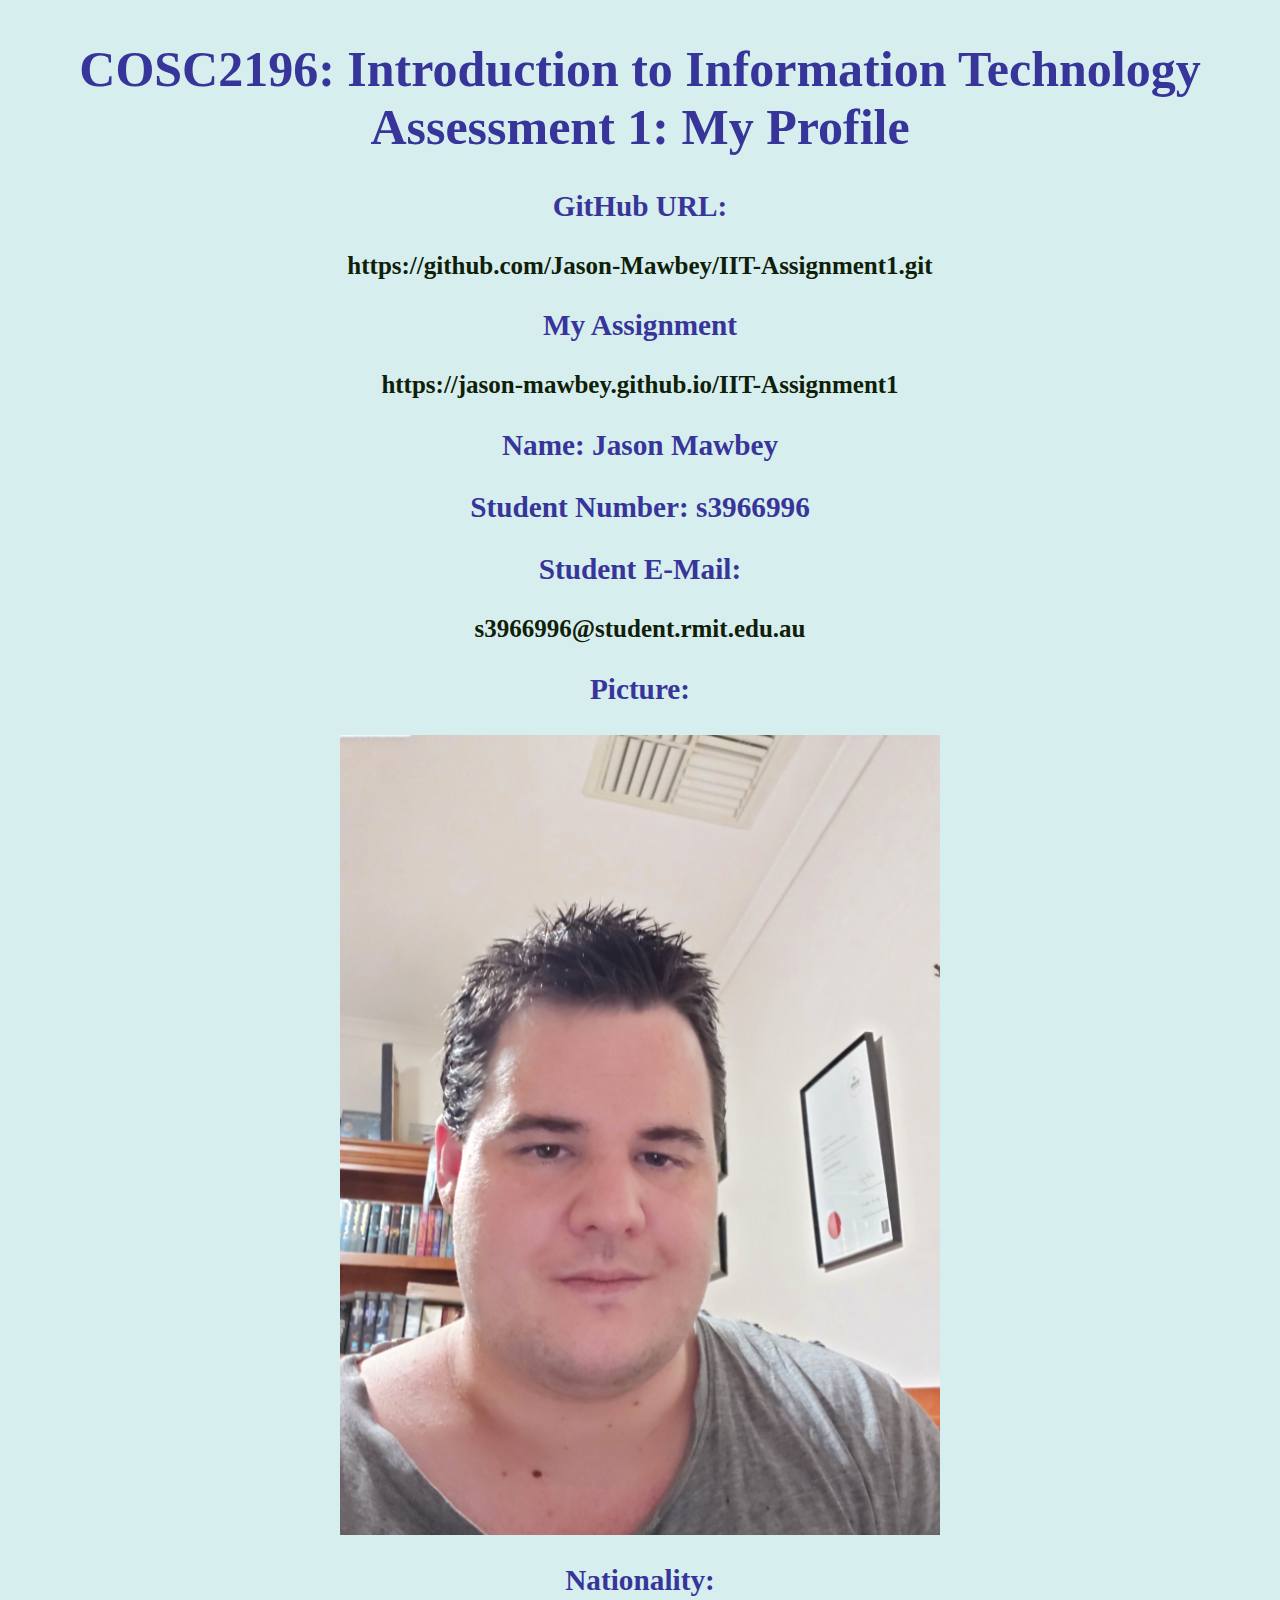
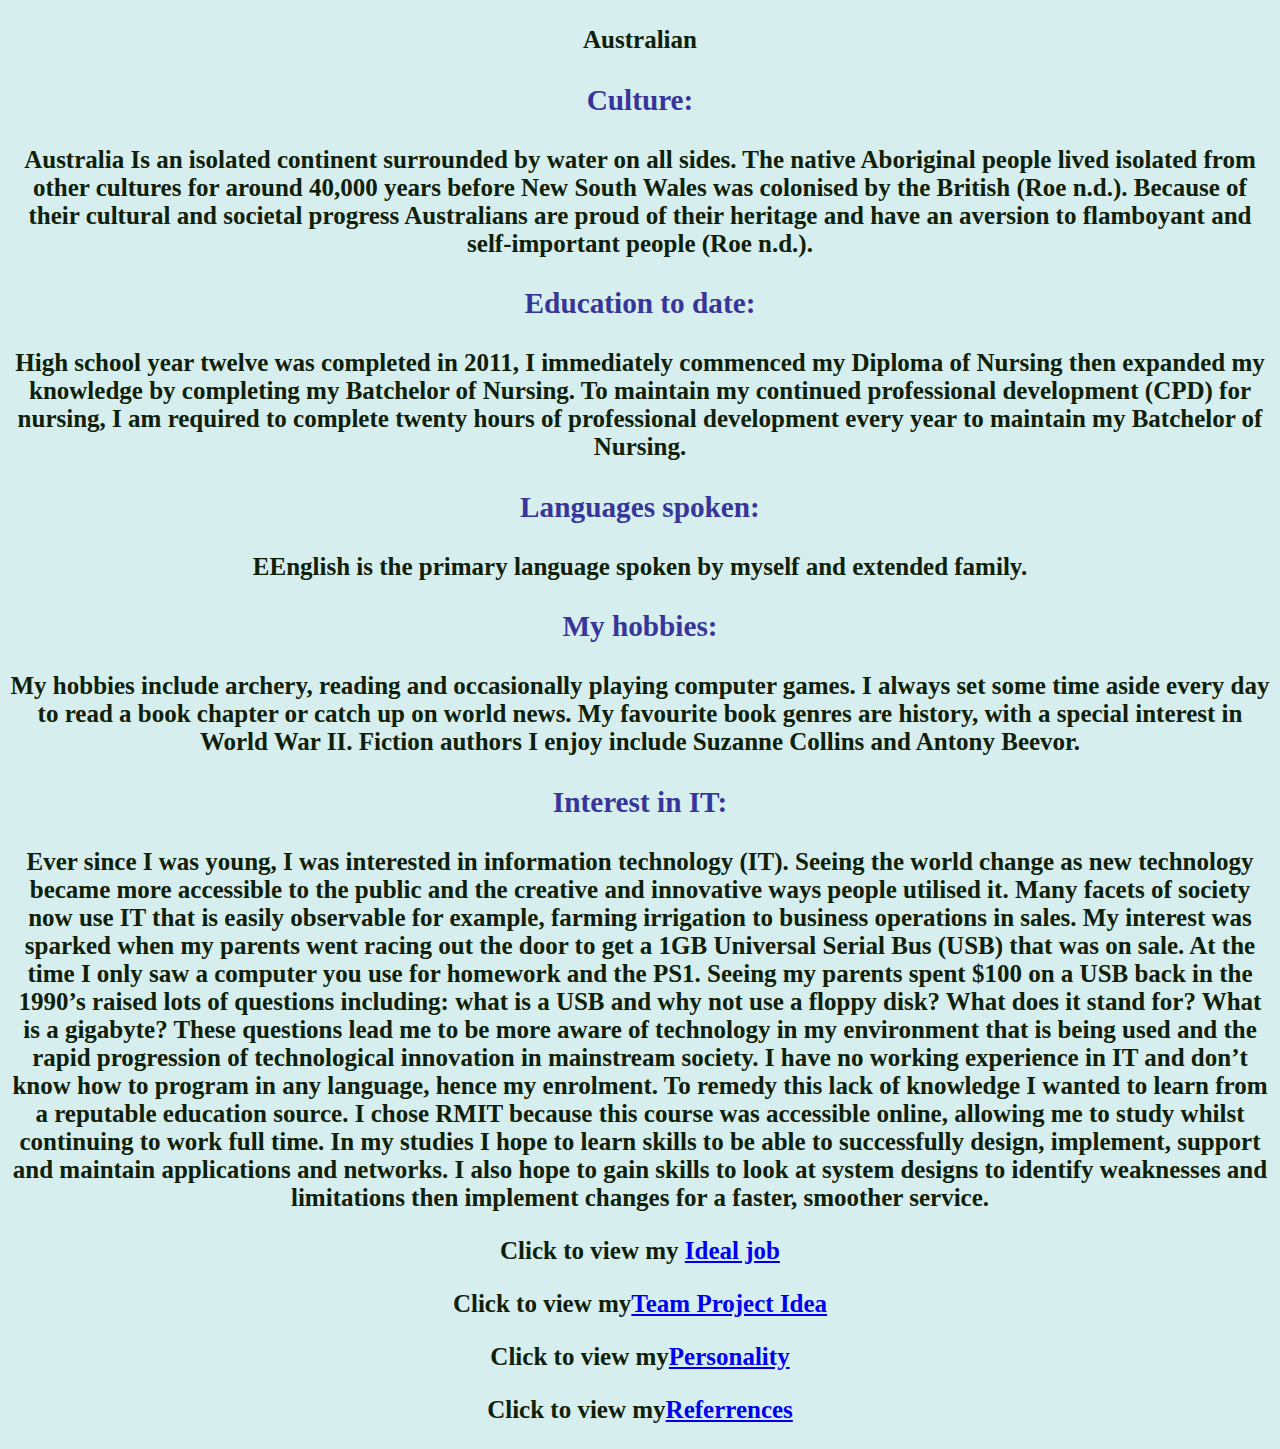
==== index.html @ a57bf664 "Rename Index.html to index.html" ====
<!DOCTYPE html>
<html lang="en" dir="ltr">
  <head>
    <meta charset="utf-8">
    <title>Introduction to Information Technology Assessment 1</title>
    <link rel="stylesheet" href="MyStyles.css">
  </head>
<body>


<h1>COSC2196: Introduction to Information Technology Assessment 1: My Profile</h1>
<h3>GitHub URL:</h3><p>https://github.com/Jason-Mawbey/IIT-Assignment1.git</p>
<h3>My Assignment</h3><p>https://jason-mawbey.github.io/IIT-Assignment1 </p>

<h3>Name: Jason Mawbey</h3>
<h3>Student Number: s3966996</h3>
<h3>Student E-Mail:</h3> <p>s3966996@student.rmit.edu.au</p>

<h3>Picture:</h3> <img src="Jason for assignment 1.jpg" width="100%">
<h3>Nationality:</h3><p>Australian</p>
<h3>Culture:</h3><p>Australia Is an isolated continent surrounded by water on all sides. The native Aboriginal people lived isolated from other cultures for around 40,000 years before New South Wales was colonised by the British (Roe n.d.). Because of their cultural and societal progress Australians are proud of their heritage and have an aversion to flamboyant and self-important people (Roe n.d.). </p>
<h3>Education to date:</h3> <p>High school year twelve was completed in 2011, I immediately commenced my Diploma of Nursing then expanded my knowledge by completing my Batchelor of Nursing.
To maintain my continued professional development (CPD) for nursing, I am required to complete twenty hours of professional development every year to maintain my Batchelor of Nursing.</p>
<h3>Languages spoken:</h3><p>EEnglish is the primary language spoken by myself and extended family.</p>
<h3>My hobbies:</h3> <p>My hobbies include archery, reading and occasionally playing computer games. I always set some time aside every day to read a book chapter or catch up on world news. My favourite book genres are history, with a special interest in World War II. Fiction authors I enjoy include Suzanne Collins and Antony Beevor.</p>
<h3>Interest in IT:</h3><p>Ever since I was young, I was interested in information technology (IT). Seeing the world change as new technology became more accessible to the public and the creative and innovative ways people utilised it. Many facets of society now use IT that is easily observable  for example, farming irrigation to business operations in sales.
My interest was sparked when my parents went racing out the door to get a 1GB Universal Serial Bus (USB) that was on sale. At the time I only saw a computer you use for homework and the PS1. Seeing my parents spent $100 on a USB back in the 1990’s raised lots of questions including: what is a USB and why not use a floppy disk? What does it stand for? What is a gigabyte?
These questions lead me to be more aware of technology in my environment that is being used and the rapid progression of technological innovation in mainstream society.
I have no working experience in IT and don’t know how to program in any language, hence my enrolment. To remedy this lack of knowledge I wanted to learn from a reputable education source. I chose RMIT because this course was accessible online, allowing me to study whilst continuing to work full time.
In my studies I hope to learn skills to be able to successfully design, implement, support and maintain applications and networks. I also hope to gain skills to look at system designs to identify weaknesses and limitations then implement changes for a faster, smoother service.</p>


<p>Click to view my <a href="Ideal Job">Ideal job</a></p>
<p>Click to view my<a href="Team Project Idea">Team Project Idea</a></p>
<p>Click to view my<a href="My Personality">Personality</a></p>
<p>Click to view my<a href="References">Referrences</a></p>



</body>
</html>
---- MyStyles.css ----
body { background-color: #d7eeef;
    color: #118c11;
    font-size: 25px;
    font-weight: bold;
    text-align: center;
    margin-top: 40px; }
h1 {color: #37359a; text-align: center;}
h3 {color: #37359a; text-align: center;}
p {color: #0f2008;}

img {width: 600px;
      display: block;
      margin-left: auto;
      margin-right: auto;}
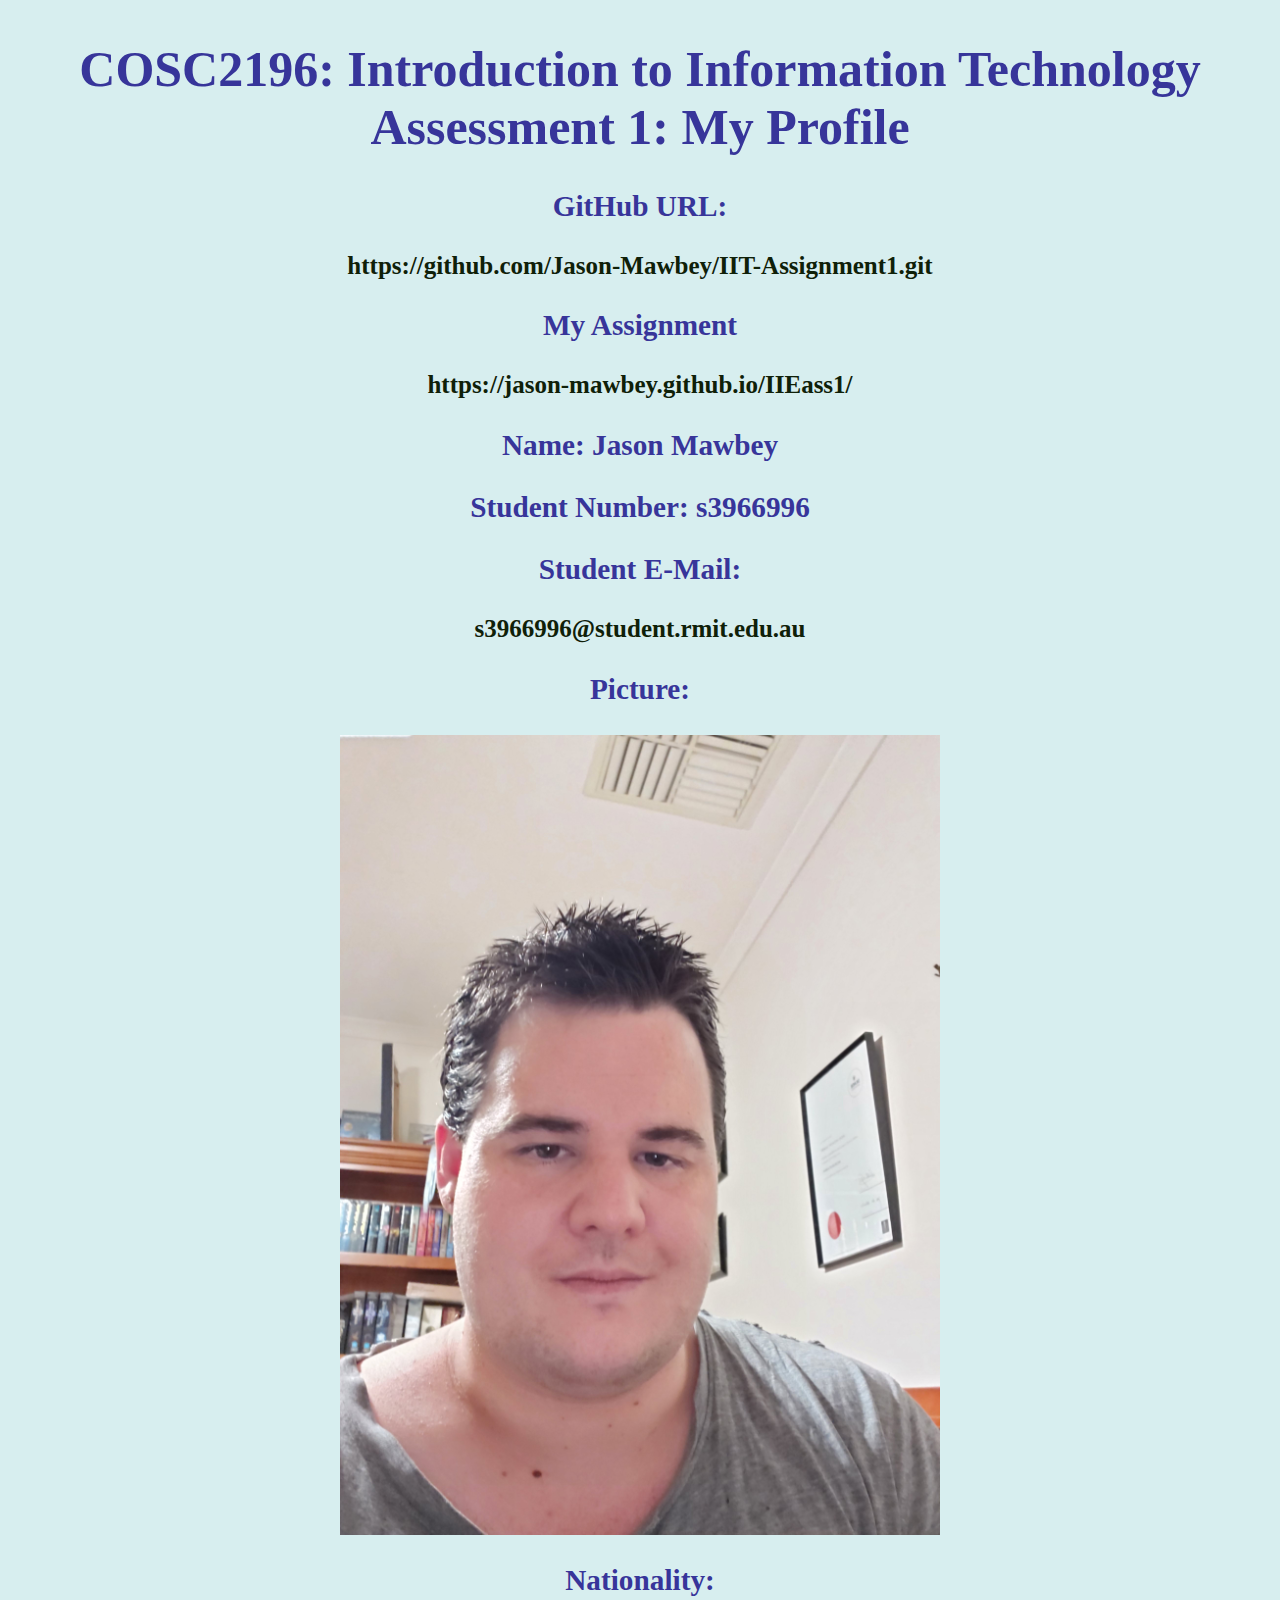
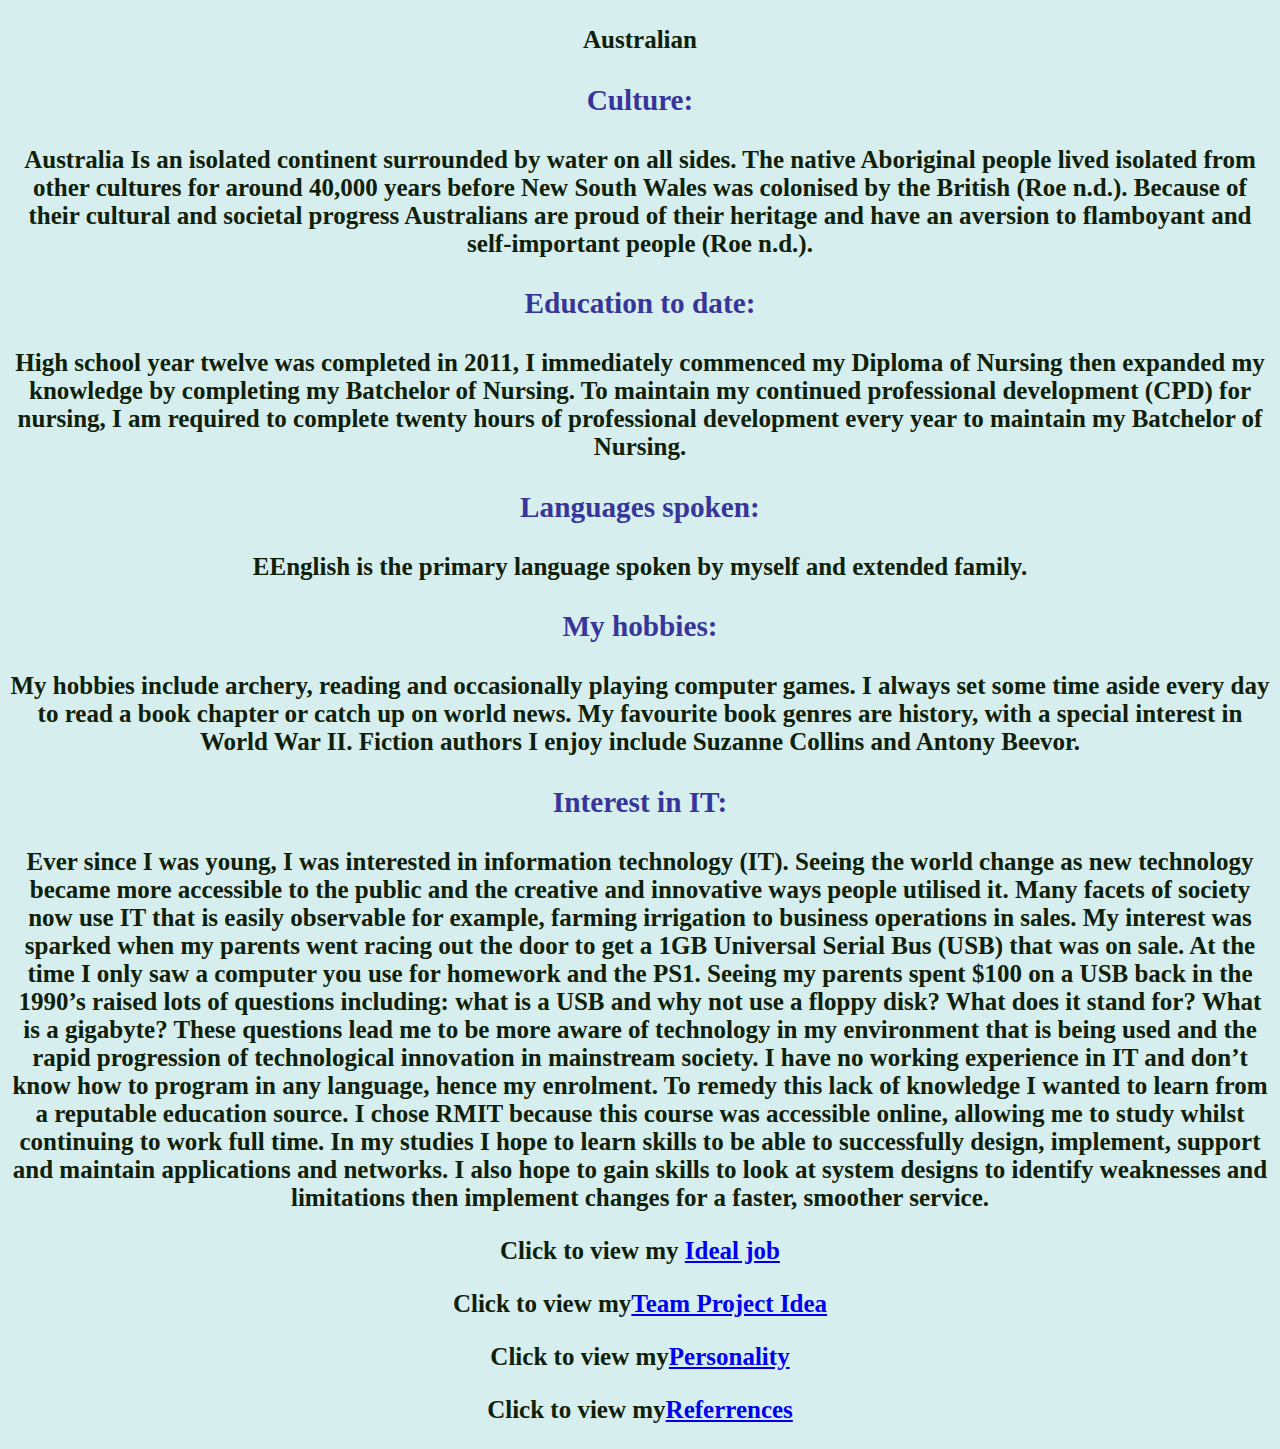
==== commit 63214da2: "Merge branch 'Try_2' of https://github.com/Jason-Mawbey/IIT-Assignment1 into Try_2" ====
--- a/index.html
+++ b/index.html
@@ -10,7 +10,7 @@
 
 <h1>COSC2196: Introduction to Information Technology Assessment 1: My Profile</h1>
 <h3>GitHub URL:</h3><p>https://github.com/Jason-Mawbey/IIT-Assignment1.git</p>
-<h3>My Assignment</h3><p>https://jason-mawbey.github.io/IIT-Assignment1 </p>
+<h3>My Assignment</h3><p>https://jason-mawbey.github.io/IIEass1/</p>
 
 <h3>Name: Jason Mawbey</h3>
 <h3>Student Number: s3966996</h3>
